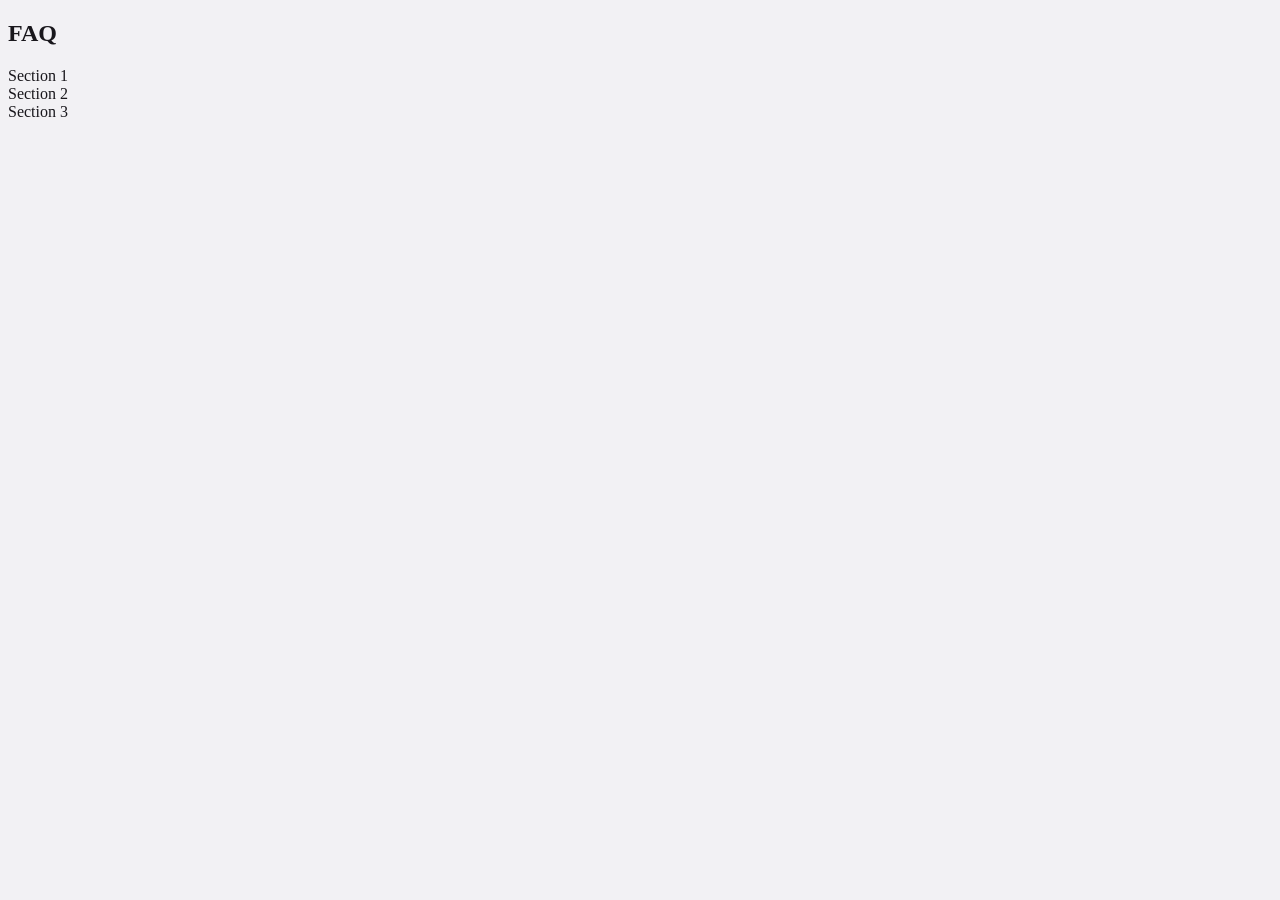
==== code/index.html @ 8d03fb74 "Added CSS for hide/display properties" ====
<!DOCTYPE html>
<html>
  <head>
    <meta charset="utf-8" />
    <title>Sprint 1: FAQ-Assignment</title>
    <link rel="stylesheet" href="./style.css" />
  </head>
  <body>

    <section class="accordion">
      <h1>FAQ</h1>

      <div class="title" id="section1">Section 1</div>
      <div class="description">
        <p>Lorem ipsum...</p>
      </div>

      <div class="title" id="section2">Section 2</div>
      <div class="description">
        <p>Lorem ipsum...</p>
      </div>

      <div class="title" id="section3">Section 3</div>
      <div class="description">
        <p>Lorem ipsum...</p>
      </div>
    </section>

    <script src="./script.js"></script>
  </body>
</html>
---- code/style.css ----
html {
  background: #f2f1f4;
  color: #19171c;
}

.active + .description {
  display: block;
}

.description {
  display: none;
}
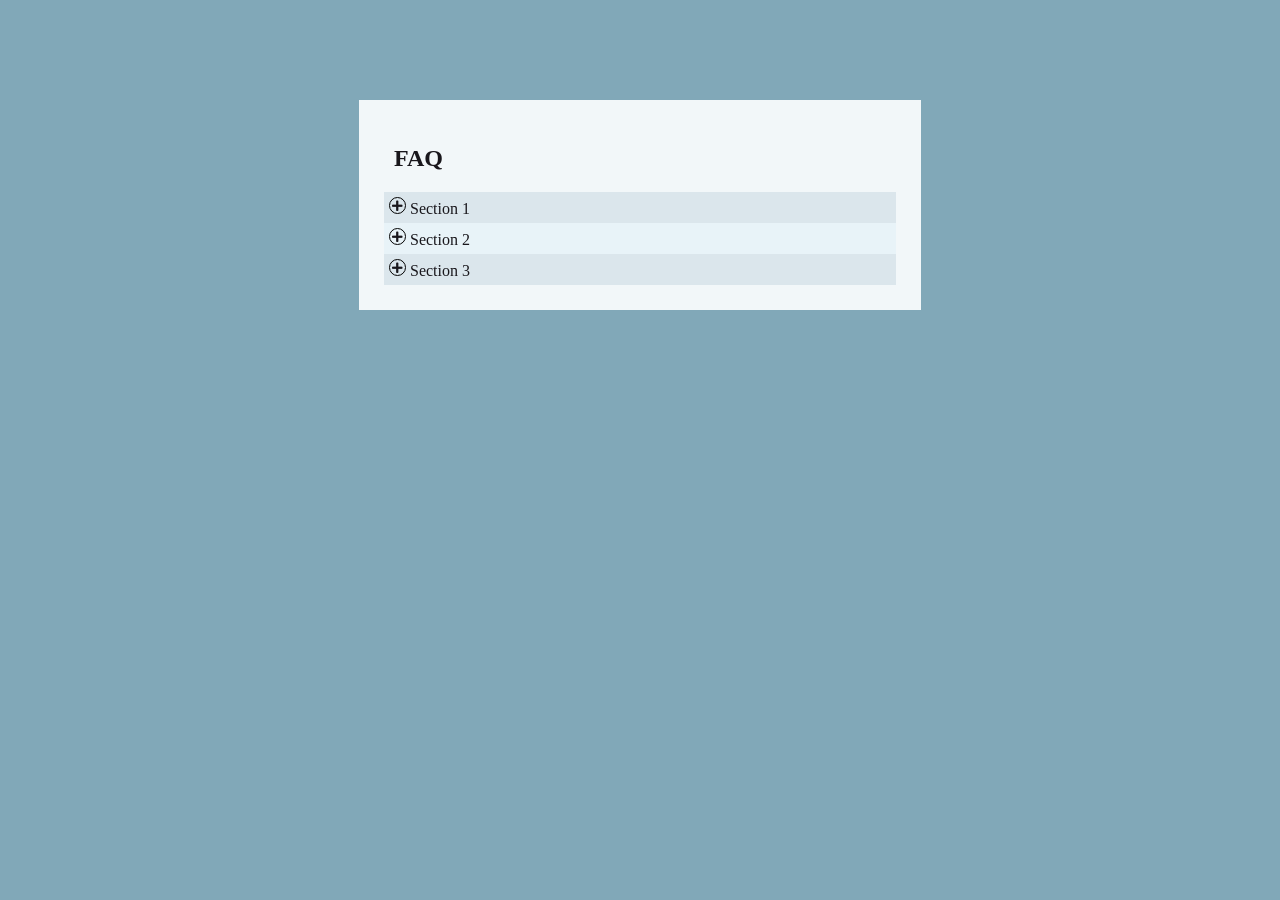
==== commit a07721fb: "Icons and styling Added icons + JS functionality to switch between + and -" ====
--- a/code/index.html
+++ b/code/index.html
@@ -3,6 +3,7 @@
   <head>
     <meta charset="utf-8" />
     <title>Sprint 1: FAQ-Assignment</title>
+    <link rel="stylesheet" href="https://use.fontawesome.com/releases/v5.3.1/css/all.css" integrity="sha384-mzrmE5qonljUremFsqc01SB46JvROS7bZs3IO2EmfFsd15uHvIt+Y8vEf7N7fWAU" crossorigin="anonymous">
     <link rel="stylesheet" href="./style.css" />
   </head>
   <body>
@@ -10,17 +11,32 @@
     <section class="accordion">
       <h1>FAQ</h1>
 
-      <div class="title" id="section1">Section 1</div>
+      <div class="title" id="section1">
+        <div class="circle">
+          <i class="fas fa-plus fa-xs"></i>
+        </div>
+        Section 1
+      </div>
       <div class="description">
         <p>Lorem ipsum...</p>
       </div>
 
-      <div class="title" id="section2">Section 2</div>
+      <div class="title" id="section2">
+        <div class="circle">
+          <i class="fas fa-plus fa-xs"></i>
+        </div>
+        Section 2
+      </div>
       <div class="description">
         <p>Lorem ipsum...</p>
       </div>
 
-      <div class="title" id="section3">Section 3</div>
+      <div class="title" id="section3">
+        <div class="circle">
+          <i class="fas fa-plus fa-xs"></i>
+        </div>
+        Section 3
+      </div>
       <div class="description">
         <p>Lorem ipsum...</p>
       </div>
--- a/code/style.css
+++ b/code/style.css
@@ -1,6 +1,42 @@
+* {
+  -webkit-box-sizing: -border-box;
+          box-sizing: -border-box;
+          margin: 0;
+          padding: 0;
+}
+
 html {
-  background: #f2f1f4;
+  background: rgb(129,168,184);
   color: #19171c;
+}
+
+h1 {
+  padding: 20px 10px;
+}
+
+i {
+  left: 2px;
+  position: absolute;
+  top: 1.75px;
+}
+
+.accordion {
+  background: rgb(242, 247, 249);
+  margin: 100px auto;
+  padding: 25px;
+  width: 40%;
+}
+
+.title {
+  padding: 5px;
+}
+
+.title:nth-child(4n+2) {
+  background: rgb(219,230,236);
+}
+
+.title:nth-child(4n+4) {
+  background: rgb(232,243,248);
 }
 
 .active + .description {
@@ -10,3 +46,13 @@
 .description {
   display: none;
 }
+
+.circle {
+  border: 1.5px solid #000;
+  border-radius: 50%;
+  display: inline-block;
+  height: 15px;
+  position: relative;
+  vertical-align: center;
+  width: 15px;
+}
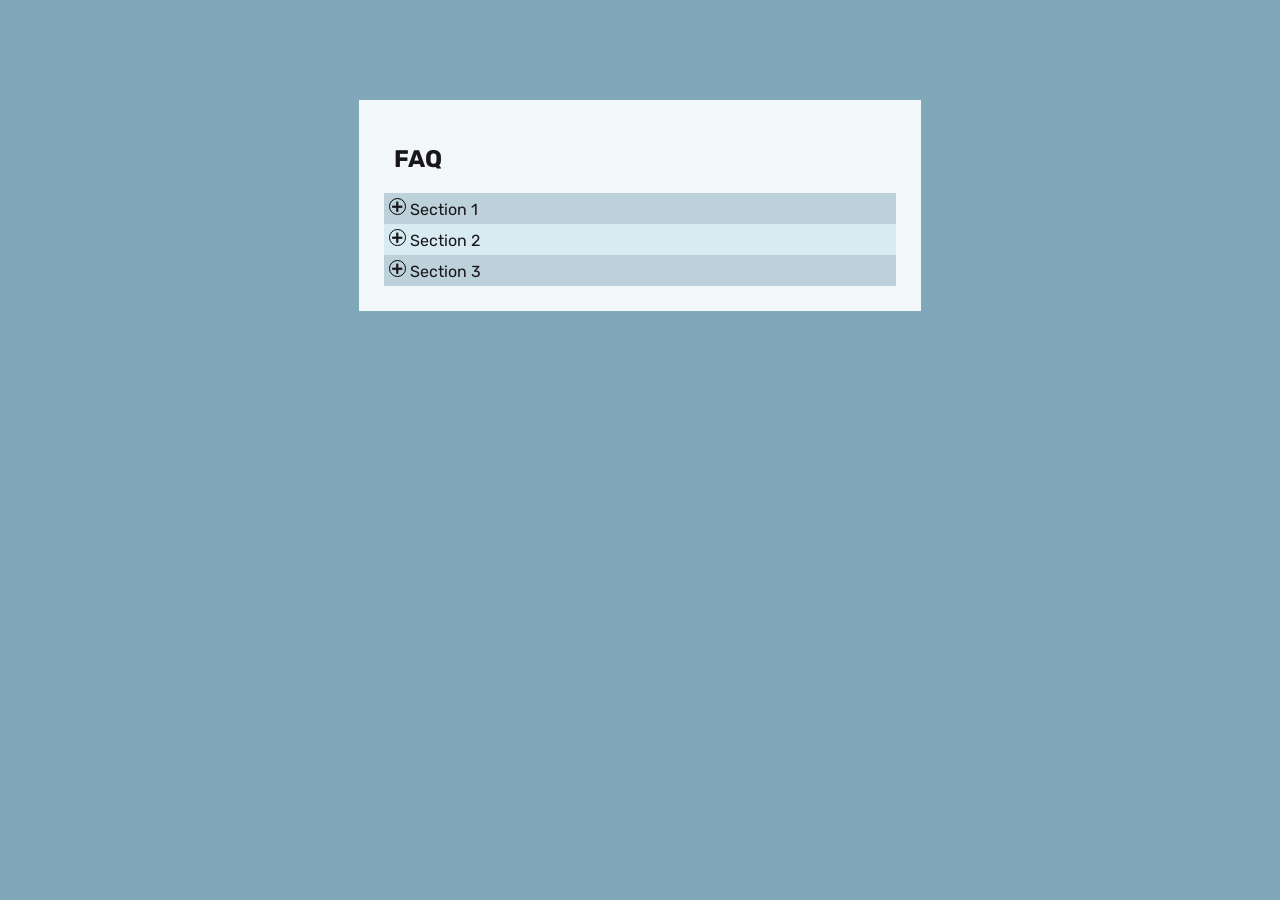
==== commit 8fc4d1a1: "Added fonts and more styling" ====
--- a/code/index.html
+++ b/code/index.html
@@ -3,6 +3,7 @@
   <head>
     <meta charset="utf-8" />
     <title>Sprint 1: FAQ-Assignment</title>
+    <link href="https://fonts.googleapis.com/css?family=Roboto|Rubik" rel="stylesheet">
     <link rel="stylesheet" href="https://use.fontawesome.com/releases/v5.3.1/css/all.css" integrity="sha384-mzrmE5qonljUremFsqc01SB46JvROS7bZs3IO2EmfFsd15uHvIt+Y8vEf7N7fWAU" crossorigin="anonymous">
     <link rel="stylesheet" href="./style.css" />
   </head>
--- a/code/style.css
+++ b/code/style.css
@@ -11,6 +11,7 @@
 }
 
 h1 {
+  font-family: 'Rubik', sans-serif;
   padding: 20px 10px;
 }
 
@@ -28,23 +29,44 @@
 }
 
 .title {
+  font-family: 'Rubik', sans-serif;
   padding: 5px;
 }
 
 .title:nth-child(4n+2) {
-  background: rgb(219,230,236);
+  background: hsl(201, 30%, 80%);
+}
+
+.title:nth-child(4n+2):hover {
+  background: hsl(201, 30%, 75%);
+  cursor: pointer;
 }
 
 .title:nth-child(4n+4) {
-  background: rgb(232,243,248);
+  background: hsl(198, 50%, 90%);
+}
+
+.title:nth-child(4n+4):hover {
+  background: hsl(198, 50%, 85%);
+  cursor: pointer;
 }
 
 .active + .description {
   display: block;
+	height: auto;
 }
 
 .description {
   display: none;
+  font-family: 'Roboto', sans-serif;
+  height: 0;
+  overflow: hidden;
+  -webkit-transition: height 350ms ease-in-out;
+  transition: height 350ms ease-in-out;
+}
+
+.description-inner {
+  margin: 10px;
 }
 
 .circle {
